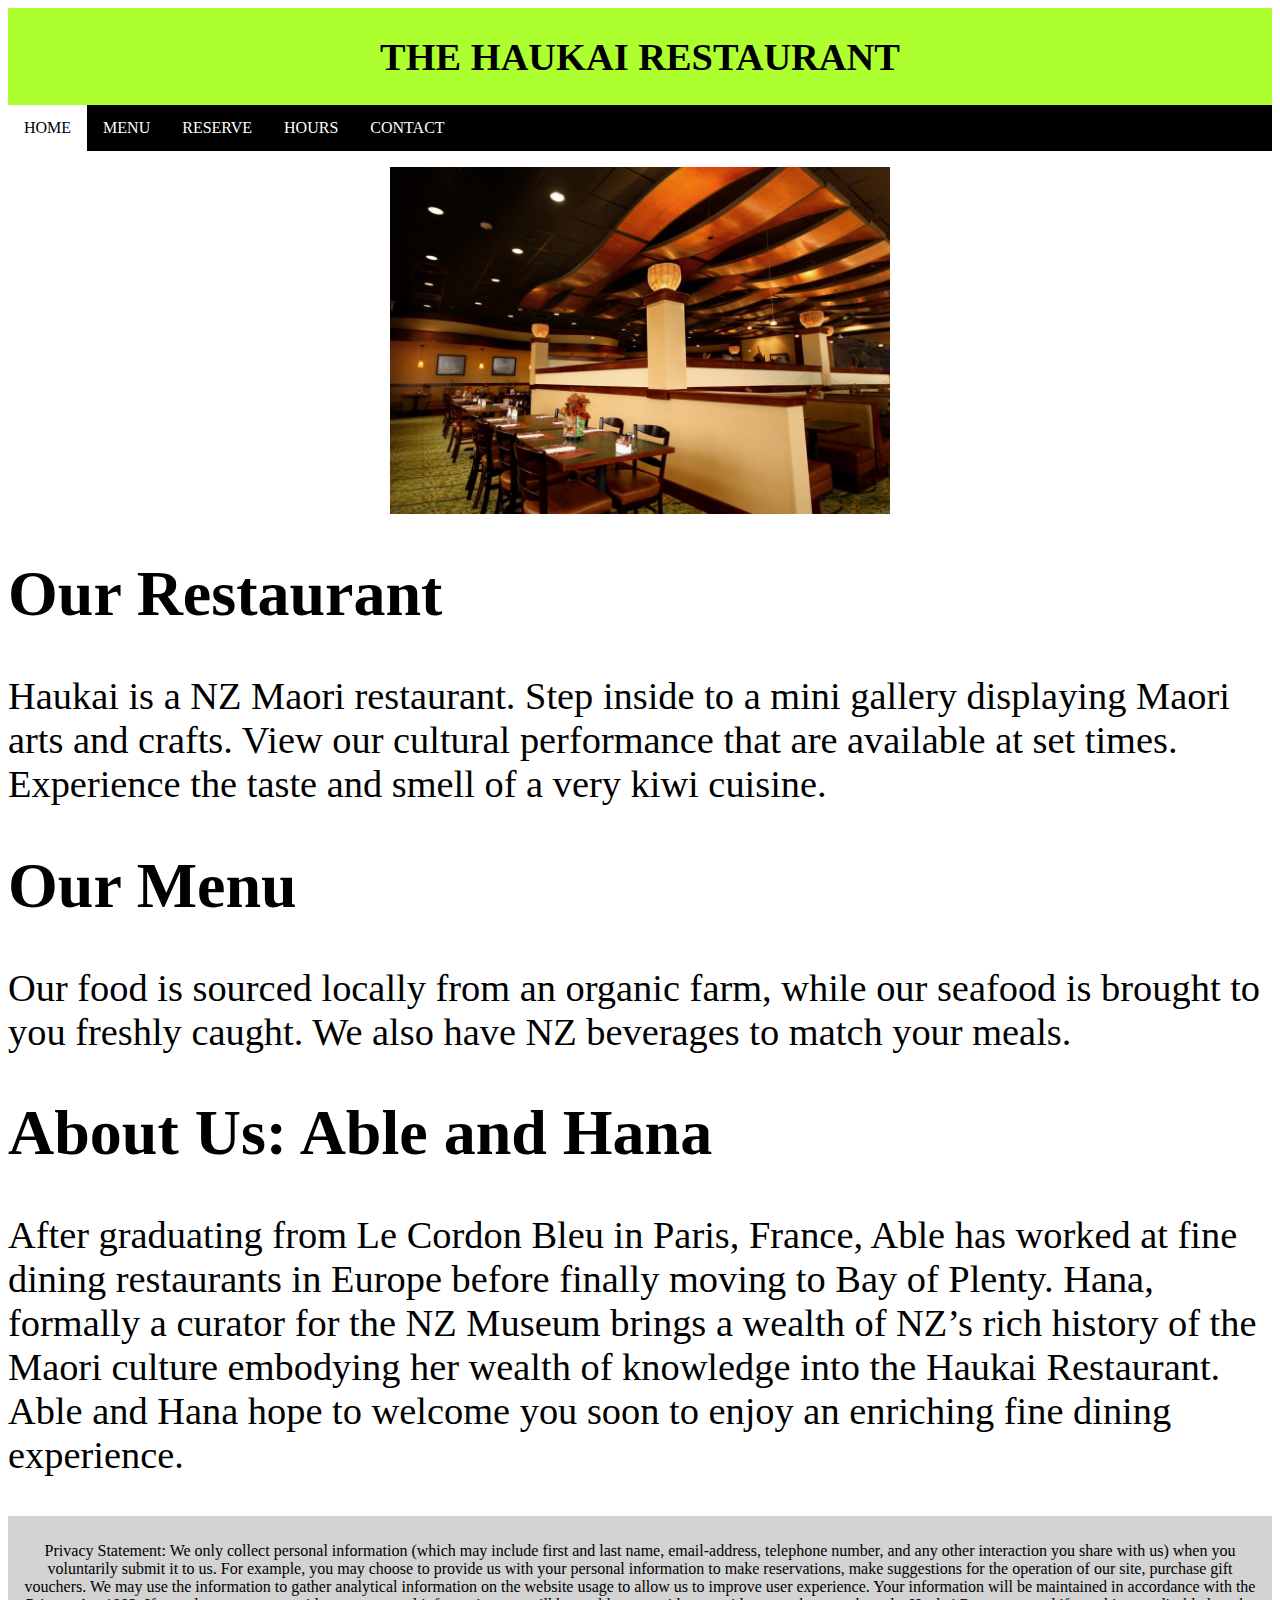
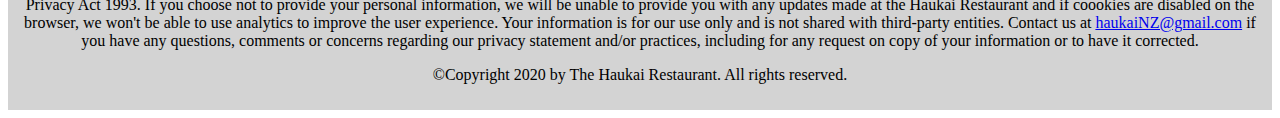
==== home.html @ 0ea14e3a "update ready for heroku" ====
<html lang="en">
  <head>
      <meta charset="utf-8">
      <meta name="viewport" content="width=device-width, initial-scale=1.0">
      <title>Haukai homepage</title>
      <link rel="stylesheet" href="css/mycss.css">
  </head>
  <body>
    <!-- main header that is used across all the pages of our website -->
    <header class="header">
      <h1>THE HAUKAI RESTAURANT</h1>
    </header>
    <!-- Using the nav HTML semantic element for the navigation menu -->
    <nav class="topnav">
      <a class="active">HOME</a>
      <a href="pages/menu.html">MENU</a>
      <a href="pages/reserve.html">RESERVE</a>
      <a href="pages/hours.html">HOURS</a>
      <a href="pages/contact.html">CONTACT</a>
    </nav>
    <!-- Page main content-->
    <body>
      <div class="container">
      <p><img src = "./images/FamilyDining.jpg" alt="FamilyDining" width = "500" height="20"></p>
      </div>
      <h1 style="font-size:5vw;">Our Restaurant</h1>
      <p style="font-size:3vw;">Haukai is a NZ Maori restaurant. Step inside to a mini gallery displaying Maori arts and crafts. View our cultural performance that are available at set times. Experience the taste and smell of a very kiwi cuisine.</p>
      <h1 style="font-size:5vw;">Our Menu</h1>
      <p style="font-size:3vw;">Our food is sourced locally from an organic farm, while our seafood is brought to you freshly caught. We also have NZ beverages to match your meals.</p>
      <h1 style="font-size:5vw;">About Us: Able and Hana</h1>
      <p style="font-size:3vw;">After graduating from Le Cordon Bleu in Paris, France, Able has worked at fine dining restaurants in Europe before finally moving to Bay of Plenty. Hana, formally a curator for the NZ Museum brings a wealth of NZ’s rich history of the Maori culture embodying her wealth of knowledge into the Haukai Restaurant. Able and Hana hope to welcome you soon to enjoy an enriching fine dining experience.</p>
  </body>
    <!-- main footer that is used across all the pages of the website -->
    <footer class = "footer">
      <p>Privacy Statement: We only collect personal information (which may include first and last name, email-address, telephone number, and any other interaction you share with us) when you voluntarily submit it to us. For example, you may choose to provide us with your personal information to make reservations, make suggestions for the operation of our site, purchase gift vouchers. 
        We may use the information to gather analytical information on the website usage to allow us to improve user experience. Your information will be maintained in accordance with the Privacy Act 1993.
        If you choose not to provide your personal information, we will be unable to provide you with any updates made at the Haukai Restaurant and if coookies are disabled on the browser, we won't be able to use analytics to improve the user experience.
        Your information is for our use only and is not shared with third-party entities.
        Contact us at <a href="mailto:haukaiNZ@gmail.com">haukaiNZ@gmail.com</a> if you have any questions, comments or concerns regarding our privacy statement and/or practices, including for any request on copy of your information or to have it corrected.
      </p>
      <p>©Copyright 2020 by The Haukai Restaurant. All rights reserved.</p>
    </footer>
  </body>
---- css/mycss.css ----
/* Universal box sizing */
* {   
  box-sizing: border-box;
  }
   
  /* Style the header */
  .header {   
  background-color: greenyellow;   
  text-align: center;
  font-size: larger;   
  font-weight: bolder;
  padding: 1px;
  }
   
  /* Style the top navigation bar */
  .topnav {   
  overflow: hidden;   
  background-color: black;
  }
   
  /* Style the topnav links */
  .topnav a {
      float:left;   
      display: block;
      color:white;   
      text-align: center; 
      font-size: medium;
      padding: 14px 16px;   
      text-decoration: none;
  }
   
  /* Change color on hover */
  .topnav a:hover {   
      background-color: white;
          color:black;
      }

  /* style color on active/current link */
  .topnav a.active {   
  background-color: white;
      color: black;
  }

  /* Create two equal columns that float next to
  each other */
  .column {
      float:left;
      width:50%;   
      padding: 15px;   
      background-color: yellow;
  }
   
  /* Clear floats after the columns */
  .row:after {
    content: "";   
     display: table;
     clear:both;
 }
  
 .footer {   
 background-color: lightgray;   
 text-align: center;   
 padding: 10px;
 }

 img {
     max-width: 100%;
     height: auto;
 }

 .container {
  position: relative;
  text-align: center;
  color: white;
}

.bottom-left {
  position: absolute;
  bottom: 8px;
  left: 16px;
}

.top-left {
  position: absolute;
  top: 8px;
  left: 16px;
}

.top-right {
  position: absolute;
  top: 8px;
  right: 16px;
}

.bottom-right {
  position: absolute;
  bottom: 8px;
  right: 16px;
}

.centered {
  position: absolute;
  top: 50%;
  left: 50%;
  transform: translate(-50%, -50%);
}

.containera {
  position: relative;
  overflow: hidden;
  width: 100%;
  padding-top: 56.25%; /* 16:9 Aspect Ratio (divide 9 by 16 = 0.5625) */
}

/* Then style the iframe to fit in the container div with full height and width */
.responsive-iframe {
  position: absolute;
  top: 0;
  left: 0;
  bottom: 0;
  right: 0;
  width: 100%;
  height: 100%;
}
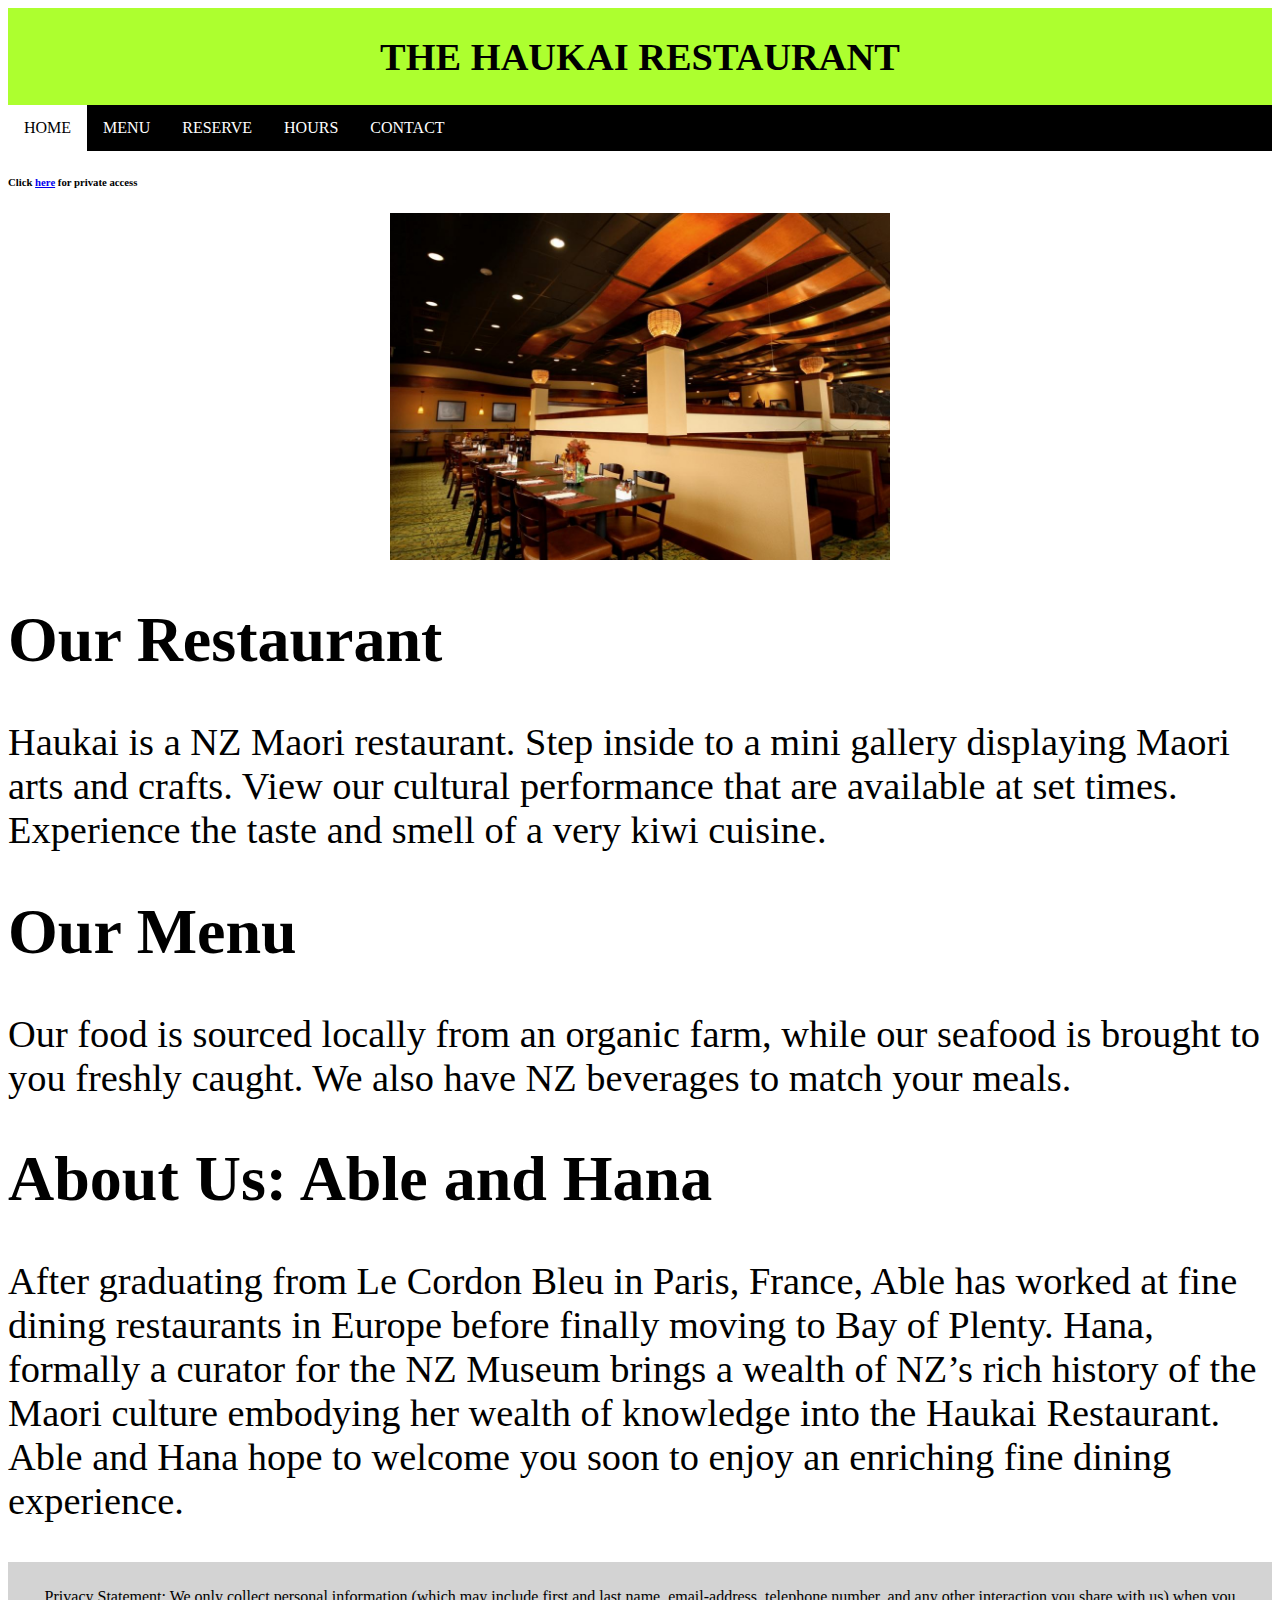
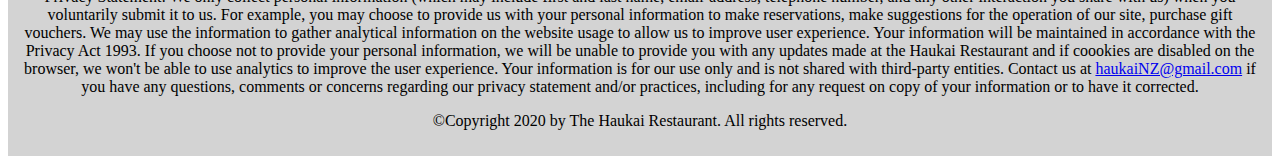
==== commit eae36fab: "Cleanup" ====
--- a/home.html
+++ b/home.html
@@ -4,6 +4,16 @@
       <meta name="viewport" content="width=device-width, initial-scale=1.0">
       <title>Haukai homepage</title>
       <link rel="stylesheet" href="css/mycss.css">
+      <!-- Global site tag (gtag.js) - Google Analytics -->
+<script async src="https://www.googletagmanager.com/gtag/js?id=G-CW8FS5P5L1"></script>
+<script>
+  window.dataLayer = window.dataLayer || [];
+  function gtag(){dataLayer.push(arguments);}
+  gtag('js', new Date());
+
+  gtag('config', 'G-CW8FS5P5L1');
+</script>
+
   </head>
   <body>
     <!-- main header that is used across all the pages of our website -->
@@ -20,6 +30,7 @@
     </nav>
     <!-- Page main content-->
     <body>
+      <h6>Click <a href = "pages/private/private.html">here</a> for private access</h6>
       <div class="container">
       <p><img src = "./images/FamilyDining.jpg" alt="FamilyDining" width = "500" height="20"></p>
       </div>
